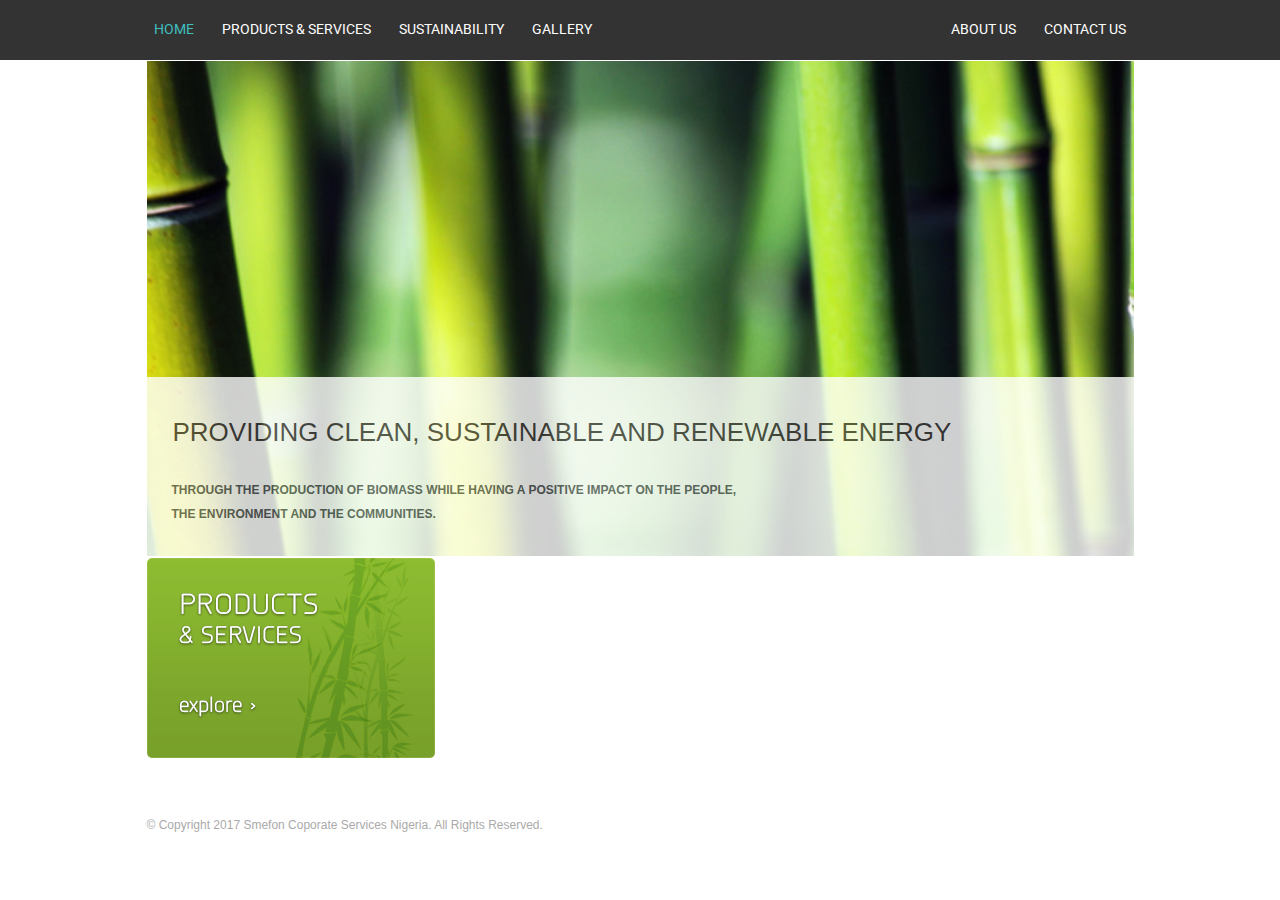
==== index.html @ 3b368437 "First Commit" ====
<!Doctype html>
<html>
<head>
	<meta charset="utf-8" />
	<meta http-equiv="X-UA-Compatible" content="IE=edge, chrome=1" />
	<meta name="viewport" content="width=device-width, initial-scale=1.0, maximum-scale=1.0">
	<link rel='shortcut icon' type="image/x-icon" href="images/favicon.ico" />
	<title>Smefon Nigeria</title>
	<link rel="stylesheet" href="smefon.css">
    <link href="https://fonts.googleapis.com/icon?family=Material+Icons"
      rel="stylesheet">
	<script src="https://ajax.googleapis.com/ajax/libs/jquery/3.2.1/jquery.min.js"
	integrity="sha256-hwg4gsxgFZhOsEEamdOYGBf13FyQuiTwlAQgxVSNgt4=" crossorigin="anonymous"></script> 
	<script src="smefon.js"></script>
</head>
<body>
	
	<!--Sidebar Menu -->
	<nav class="sidebar nav">
        <a class="active item" href="index.html"><i class="material-icons">home</i><span class="text">Home</span></a>
        <a class="item" href="products-and-services.html"><i class="material-icons">event</i><span class="text">Products & Services</span></a>
        <a class="item" href="sustainability.html"><i class="material-icons">school</i><span class="text">Sustsinability</span></a>
        <a class="item" href="gallery.html"><i class="material-icons">camera_alt</i><span class="text">Gallery</span></a>
        <a class="item" href="about-us.html"><i class="material-icons">group</i><span class="text">About Us</span></a>
        <a class="item" href="contact.html"><i class="material-icons">touch_app</i><span class="text">Contact Us</span></a>
	</nav>
    
	<!-- Navbar -->
	<nav class="topnav">
        <div id="toggle" class="wrap toc menu" onclick="menubtn(this)">
            <div class="bar1"></div>
            <div class="bar2"></div>
            <div class="bar3"></div>
        </div>

        <ul onclick="nav_close()">            
            <li><a class="active item" href="index.html">Home</a></li>
            <li><a class="item" href="products-and-services.html">Products & Services</a></li>
            <li><a class="item" href="sustainability.html">Sustainability</a></li>
            <li><a class="item" href="gallery.html">Gallery</a></li>
            <li class="right"><a class="item" href="contact.html">Contact Us</a></li>
            <li class="right"><a class="item" href="about-us.html">About Us</a></li>
        </ul>
    </nav>

    <div class="container title">

	    <div class="main-title">
	    	<div class="banner">
	    		<h2>Providing clean, sustainable and renewable energy</h2>
	    		<p>Through the production of biomass while having a positive impact on the people,<br> the environment and the communities.</p>
	    	</div>	    	
		</div>
	</div>

	<div class="container">
		<div class="sub-title">
	    		<a href="products-and-services.html"><img src="images/products_services.png" /></a>
	    </div>
   	</div>

	<div class="container">
		<div class="footer">
			<p>&copy Copyright 2017 Smefon Coporate Services Nigeria. All Rights Reserved.</p>
		</div>
	</div>

	<script src="smefon.js"></script>

</body>
</html>
---- smefon.css ----
@import url('https://fonts.googleapis.com/css?family=Roboto');

*,
*::before,
*::after{
    -webkit-box-sizing: border-box;
    -moz-box-sizing: border-box;
    -ms-box-sizing: border-box;
    box-sizing: border-box;
}
body {
    max-width: 1000px;
    margin: auto;
    border: 0;
    font-family:'Lato', 'Helvetica Neue', Arial, Helvetica, sans-serif;
    font-size: small;
    font-style: normal;
    font-weight: 700;
    color: #565a5c;
    line-height: 1.43;

    overflow-x: hidden !important;
}

/* HTML5 display definitions
   ========================================================================== */

/**
 * Correct `block` display not defined for any HTML5 element in IE 8/9.
 * Correct `block` display not defined for `details` or `summary` in IE 10/11 and Firefox.
 * Correct `block` display not defined for `main` in IE 11.
 */

article,
aside,
details,
figcaption,
figure,
footer,
header,
hgroup,
main,
nav,
section,
summary {
    display: block;
}

img {
    border: 0;
}

/*
 * Menu styling
*/
.card {
    float: left;
    position: relative;
    width: 200px;
    text-align: center;
    margin: 1em;
    margin-left: 5em;
    height: auto;
    box-shadow: 0 5px 10px 0 rgba(0,0,0,0.4);
    font-family: arial;
    padding-bottom: 1em;
    background-color: rgba(22, 26, 28, 0.1);
   
}
.card img {
    width: 100%;
    height: 50%;
}
.card h1{
    font-size: 14px;
}
.card p{
    font-size: 12px;
}
.wrapp {
    padding: 0 10px;
}
.wrapp::after {
    content: "";
    clear: both;
    display: table;
}

/************************
    Menu button styling 
*************************/
.wrap {
    display: inline-block;
    cursor: pointer;
    background-color: #333;
}
.bar1, .bar2, .bar3 {
    width: 30px;
    height: 3px;
    background-color: #eee;
    margin: 6px 0;
    transition: 0.4s;
}
.change .bar1 {
    -webkit-transform: rotate(-45deg) translate(-5px, 6px);
    -moz-transform: rotate(-45deg) translate(-5px, 6px);
    -ms-transform: rotate(-45deg) translate(-5px, 6px);
    transform: rotate(-45deg) translate(-5px, 6px);    
}
.change .bar2 {
    opacity: 0;    
}
.change .bar3 {
    -webkit-transform: rotate(45deg) translate(-6px, -8px);
    -moz-transform: rotate(45deg) translate(6px, -8px);
    -ms-transform: rotate(45deg) translate(-6px, -8px);
    transform: rotate(45deg) translate(-6px, -8px);    
}


/*********************
    sidebar styling 
**********************/
.sidebar {
    height: 100%;
    width: 0;
    position: fixed;
    z-index: 9999;
    top: 0;
    left: 0;
    background-color: #111;
    overflow-x : hidden;
    transition: 1s;
    margin-top: 48px;
    opacity: .825;
    
}
.sidebar a {
    padding: 1em .5em 1em 2em;
    text-decoration: none;
    color: white;
    display: block;
    transition: .7s;
    font-size: 12px;
    width: 200px;
}
.sidebar a:hover, .offcanvas a:focus {
    color: rgb(63, 191, 191);
}
.sidebar a:hover:not(.active){       
    color: rgb(63, 191, 191); 
}
.sidebar .active{ 
    color: rgb(63, 191, 191); 
}
.sidebar .material-icons{
    font-size: 24px;
    color: #eaeaea;
    display: table-cell;
    width: 60px;
    height: 36px;
    text-align: center;
    vertical-align: middle;
}
.sidebar .text {
    padding-left: 1em;
    position: relative;
    display: table-cell;
    vertical-align: middle;
    width: 190px;
}

/*  End sidebar  */

/*********************
    topnav styling 
**********************/

.topnav{
    display: block;
    z-index: 9998;
    position: fixed;
    overflow: hidden;
    height: 60px;
    margin: 0;
    overflow: hidden;
    background-color: #333;
    padding-top: .5em;
    
    top: 0;
    left: 0;
    right: 0;
    font-family: 'Roboto', sans-serif;
    font-size: 14px;
    font-weight: 400;
    clear: both;
}
.topnav ul{
    width: 1000px;
    list-style-type: none;
    margin: auto;
    padding: 0;
    overflow: hidden;
    background-color: #333;
    text-transform: uppercase;
}
.topnav li{
    float: left;
}
.topnav li:last-child{

}
.topnav .right{
    float: right;
}
.topnav a{
    color: white;
    display: block;
    text-align: center;
    padding:0.875em 1em;
    text-decoration: none;
}
.topnav a:hover:not(.active){       
    color: rgb(63, 191, 191); 
}
.topnav .active{ 
    color: rgb(63, 191, 191); 
}

.topnav .toc.menu{
    display: none;
}

/*********************
    Main Body styling 
**********************/
.container {
    position: relative;
    margin-left: auto;
    margin-right: auto;
    padding: 0 0.5em;
}
.wrapper {
    position: relative;
    margin-left: auto;
    margin-right: auto;
    padding: 0;
    margin-bottom: 5em;
    clear: both;
}

.container.title {
    position: relative;
    margin-top: 60px;
    margin-left: auto;
    margin-right: auto;
    padding: 0.1em 0.5em;
}
.container.title-bar {
    margin-top: 55px;
    margin-bottom: 1em;
    padding: 0.5em 1em;
    border-bottom: 1px solid #aaa;
    
}
.container.title-bar h2 {
    margin-bottom: 5px;
    font-size: 24px;
}

.main-title {
    height: 55vh;
    background-image: url("images/bamboo_x.jpg");
    background-size: cover;
    background-position: 25% 25%;
    background-repeat: no-repeat;
}
.banner {
    position: absolute;
    bottom: 0;
    width: 100%;
    background-color: #fff;
    opacity: .80;
    padding: 1.5em;
    line-height: 1em;
    text-transform: uppercase;
    padding-left: 1em;
}
.banner h2 {
    display: inline-flex;
    color: rgba(28, 22, 22, 0.85);
    font-weight: 500;
    font-size: 26px;
    padding-left: .5em;
    line-height: 1em;
}
.banner p {
    font-weight: 700;
    font-size: 12px;
    padding-left: 1em;
    line-height: 2em;
 }

.sub-title a:hover:not(.active){       
    opacity: .9; 
}

.content {
    margin-top: 0;
    margin-left: auto;
    margin-right: auto;
    padding: .25em 0 0 0;
    clear: both;
}
.content h2{
    font-size: 17px;
    position: relative;
    padding-bottom: .25em;
}
.content h2:after {
    content: "";
    position: absolute;
    bottom: 0;
    left: 0;
    right: 0;
    height: .9em;
    border-top: 1px solid #ccc;
    padding: 0;
    z-index: -1;
    margin-left: 110px;
}
.project {
    background-color: #fff;
    padding-right: 20px;
}
.content p{
    font-size: 12px;
    font-weight: 400;
    margin-top: .5em;
    margin-bottom:0; 
    line-height: 2em;   
}
.graph {
    width: auto;
    display: flex;
    position: relative;
    clear: both;
}
.content .graph img, p {
    padding-left: 0;
    margin-left: 0;
    float: left;
}
.content .short{
    float: left;
    display: inline-block;
    width: 380px;
}
.content li {
    font-weight: 400;
    font-size: 12px;
    padding: 0.3em 0 1.5em .5em;
    margin-left: 25em;
}
.content .narrow li {
    font-weight: 400;
    font-size: 12px;
    padding: 0.3em 0 1.5em .5em;
    margin: 0.5em 0 .2em 0.1em;
}
.narrow {
    padding-top: .5em;
    clear: both;
}
.info {
    width: 333px;
    height: 271px;
}
.content .graph .modelXL {
    width: 309px;
    height: 170px;
    margin-left: 5em;
}
.pellets {
    width: 267px;
    height: 269px;
}
.electric {
    width: 309px;
    height: 170px;
}
.sustain {
    width: 316px;
    height: 221px;
}
.graph .wide{
    right: 0;
    padding: 0 1em 0 9em;
    text-align: justify;
    line-height: 2em;
    width:;
}
.graph .narrow {
    right: 0;
    padding: 0 1em 0 0;
    text-align: justify;
    line-height: 2em;
}
.graph .wide h4 {
    font-size: 13px;
    margin-bottom: 0;
    line-height: 1em; 
    padding: 1em 0 0 0;
}
.graph .wide p {
    margin: 0.4em 0 1.5em 0;
}
.space {
    margin-bottom: 2em;
    padding-bottom: 2em;
}


 .footer {
    font-size: 12px;
    font-weight: 400;
    color: #aaa;
    padding-top: 1.5em;
    margin-top: 2em;
 }
/*****************************************
      Form styling on Join NSBE page
*****************************************/
.form .material-icons {
    color: grey;
}

.form {
    float: left;
    object-position: center;
    width: 550px;
    margin: auto;
    padding: 1em 1em ;
    border: 0 1px 1px thin #eaeaea;
    box-shadow: 0 5px 10px 0 rgba(0,0,0,0.7);
    background: transparent;
    opacity: .9; 
    overflow: hidden; 
}

.form input[type=text], select, textarea {
    width: 100%;
    padding: 12px;
    border: 1px solid #ccc;
    border-radius: 4px;
    box-sizing: border-box;
    margin-top: 6px;
    margin-bottom: 16px;
    resize: vertical;
}

.form input[type=submit] {
    background-color: #4CAF50;
    color: white;
    padding: 12px 20px;
    border: none;
    border-radius: 4px;
    cursor: pointer;
}

.form input[type=submit]:hover {
    background-color: #45a049;
}


.form .joinbtn  :hover {
    opacity: 0.6;
}

/*****************************************/
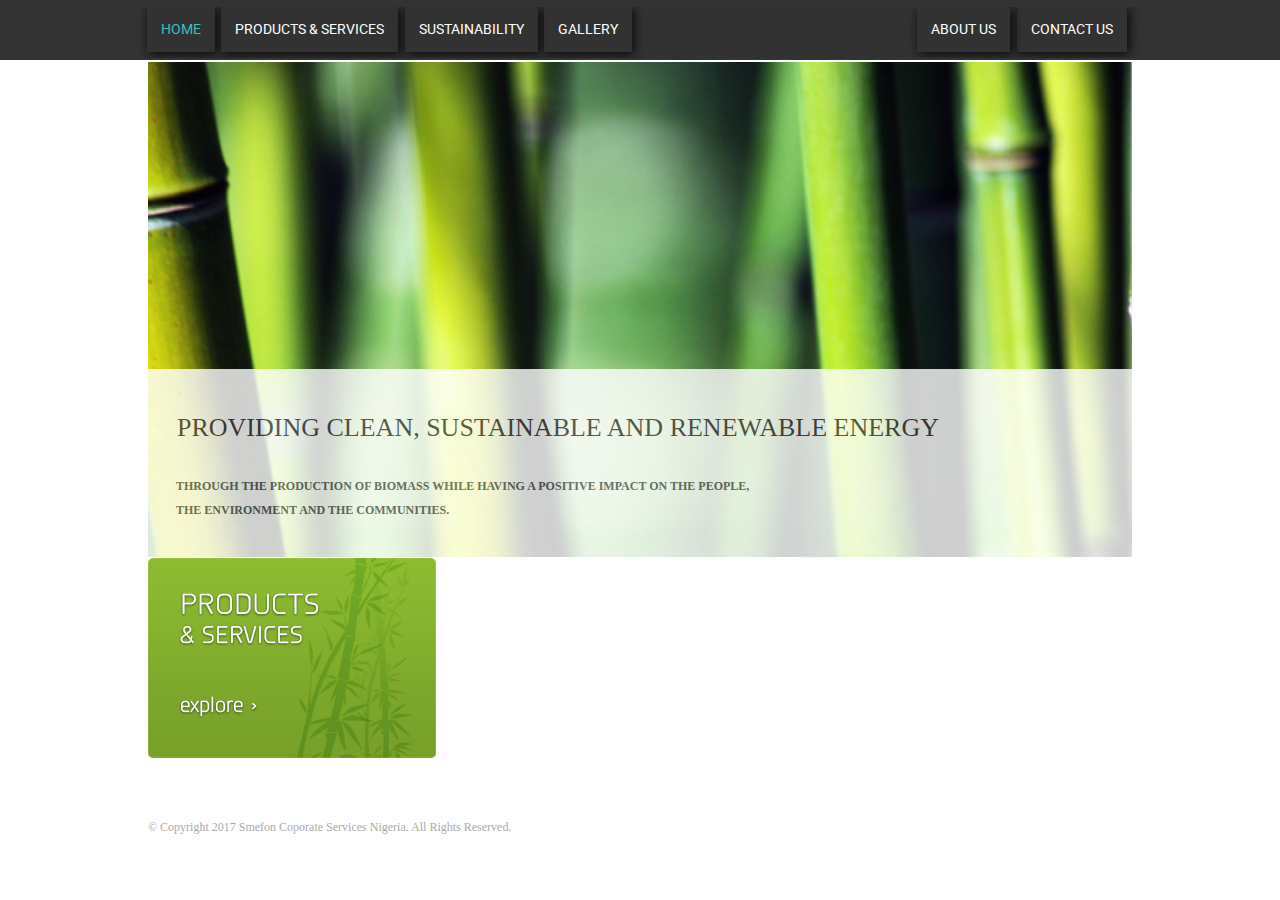
==== commit 2b1fe11d: "Changed sidebar menu icons" ====
--- a/index.html
+++ b/index.html
@@ -18,11 +18,11 @@
 	<!--Sidebar Menu -->
 	<nav class="sidebar nav">
         <a class="active item" href="index.html"><i class="material-icons">home</i><span class="text">Home</span></a>
-        <a class="item" href="products-and-services.html"><i class="material-icons">event</i><span class="text">Products & Services</span></a>
-        <a class="item" href="sustainability.html"><i class="material-icons">school</i><span class="text">Sustsinability</span></a>
+        <a class="item" href="products-and-services.html"><i class="material-icons">business_center</i><span class="text">Products & Services</span></a>
+        <a class="item" href="sustainability.html"><i class="material-icons">trending_up</i><span class="text">Sustsinability</span></a>
         <a class="item" href="gallery.html"><i class="material-icons">camera_alt</i><span class="text">Gallery</span></a>
         <a class="item" href="about-us.html"><i class="material-icons">group</i><span class="text">About Us</span></a>
-        <a class="item" href="contact.html"><i class="material-icons">touch_app</i><span class="text">Contact Us</span></a>
+        <a class="item" href="contact.html"><i class="material-icons">send</i><span class="text">Contact Us</span></a>
 	</nav>
     
 	<!-- Navbar -->
--- a/smefon.css
+++ b/smefon.css
@@ -1,4 +1,5 @@
 @import url('https://fonts.googleapis.com/css?family=Roboto');
+@import url('https://fonts.googleapis.com/css?family=Lato:400,700,400italic,700italic&subset=latin');
 
 *,
 *::before,
@@ -12,13 +13,8 @@
     max-width: 1000px;
     margin: auto;
     border: 0;
-    font-family:'Lato', 'Helvetica Neue', Arial, Helvetica, sans-serif;
-    font-size: small;
-    font-style: normal;
-    font-weight: 700;
     color: #565a5c;
     line-height: 1.43;
-
     overflow-x: hidden !important;
 }
 
@@ -40,6 +36,7 @@
 header,
 hgroup,
 main,
+picture,
 nav,
 section,
 summary {
@@ -48,6 +45,55 @@
 
 img {
     border: 0;
+}
+
+/* grid display definitions
+   ========================================================================== 
+*/
+.grid{
+    margin: 0;
+    width: 100%;
+    display: grid;
+    display: -ms-grid;
+    grid-template-columns: 1fr;
+    grid-template-rows: 1fr 1fr 1fr 1fr 1fr 1fr 1fr 1fr 1fr 1fr;
+    justify-items: center;
+    -ms-grid-column-align: center;
+
+    grid-column-gap: .5em;
+    grid-row-gap: 1em;
+    -ms-grid-columns: 1fr;
+    -ms-grid-rows: 1fr 1fr 1fr 1fr 1fr 1fr 1fr 1fr 1fr 1fr;
+}
+.item1{ -ms-grid-column: 1; -ms-grid-row: 1;  -ms-grid-column-align: center;}
+.item2{ -ms-grid-column: 1; -ms-grid-row: 2; -ms-grid-column-align: center;}
+.item3{ -ms-grid-column: 1; -ms-grid-row: 3; -ms-grid-column-align: center;}
+.item4{ -ms-grid-column: 1; -ms-grid-row: 4; -ms-grid-column-align: center;}
+.item5{ -ms-grid-column: 1; -ms-grid-row: 5; -ms-grid-column-align: center;}
+.item6{ -ms-grid-column: 1; -ms-grid-row: 6; -ms-grid-column-align: center;}
+.item7{ -ms-grid-column: 1; -ms-grid-row: 7; -ms-grid-column-align: center;}
+.item8{ -ms-grid-column: 1; -ms-grid-row: 8; -ms-grid-column-align: center;}
+.item9{ -ms-grid-column: 1; -ms-grid-row: 9; -ms-grid-column-align: center;}
+.item10{ -ms-grid-column: 1; -ms-grid-row: 10; -ms-grid-column-align: center;}
+
+/**
+ column grid for mobile
+**/
+
+[class*="col-"] {
+    width: 100%;
+    
+}
+
+[class*="col-"] {
+    float: left;
+    padding: 15px 15px 15px 0;
+    border: none;
+}
+.row::after {
+    content: "";
+    clear: both;
+    display: table;
 }
 
 /*
@@ -90,6 +136,8 @@
     Menu button styling 
 *************************/
 .wrap {
+    width: 40px;
+    margin: 1em 1.5em;
     display: inline-block;
     cursor: pointer;
     background-color: #333;
@@ -100,6 +148,7 @@
     background-color: #eee;
     margin: 6px 0;
     transition: 0.4s;
+    box-shadow: 2px 2px 5px 3px rgba(0,0,0,0.65);
 }
 .change .bar1 {
     -webkit-transform: rotate(-45deg) translate(-5px, 6px);
@@ -178,14 +227,14 @@
 
 .topnav{
     display: block;
-    z-index: 9998;
+    z-index: 2;
     position: fixed;
     overflow: hidden;
     height: 60px;
     margin: 0;
     overflow: hidden;
     background-color: #333;
-    padding-top: .5em;
+    padding: .5em 0 .5em 0;
     
     top: 0;
     left: 0;
@@ -196,18 +245,19 @@
     clear: both;
 }
 .topnav ul{
+    display: none;
     width: 1000px;
     list-style-type: none;
     margin: auto;
-    padding: 0;
+    padding:0 .5em;
     overflow: hidden;
-    background-color: #333;
+    background-color: rgba(51, 51, 51, 3.95);
     text-transform: uppercase;
 }
 .topnav li{
+    background-color: rgba(51, 51, 51, 0.75);
     float: left;
-}
-.topnav li:last-child{
+    margin: auto .45em .45em auto;
 
 }
 .topnav .right{
@@ -219,6 +269,8 @@
     text-align: center;
     padding:0.875em 1em;
     text-decoration: none;
+    border-bottom: 1px;
+    box-shadow: 2px 2px 10px 0 rgba(0,0,0,0.85);
 }
 .topnav a:hover:not(.active){       
     color: rgb(63, 191, 191); 
@@ -228,27 +280,27 @@
 }
 
 .topnav .toc.menu{
-    display: none;
+    display: block;
 }
 
 /*********************
     Main Body styling 
 **********************/
+.wrapper {
+    padding: 0 10px;
+}
+.wrapper::after {
+    content: "";
+    clear: both;
+    display: table;
+}
+
 .container {
     position: relative;
     margin-left: auto;
     margin-right: auto;
     padding: 0 0.5em;
 }
-.wrapper {
-    position: relative;
-    margin-left: auto;
-    margin-right: auto;
-    padding: 0;
-    margin-bottom: 5em;
-    clear: both;
-}
-
 .container.title {
     position: relative;
     margin-top: 60px;
@@ -305,19 +357,22 @@
     opacity: .9; 
 }
 
-.content {
-    margin-top: 0;
-    margin-left: auto;
-    margin-right: auto;
-    padding: .25em 0 0 0;
-    clear: both;
-}
-.content h2{
+.base {
+    overflow: hidden;
+    height: auto;
+    width: inherit;
+    margin: 0 0 .5em 0;
+    padding: 2em 1em ;
+    border: 0 1px 1px thin #eaeaea;
+    box-shadow: 0 5px 10px 0 rgba(0,0,0,0.5);
+    font-family: 'Roboto';
+}
+.base h2{
     font-size: 17px;
     position: relative;
     padding-bottom: .25em;
 }
-.content h2:after {
+.base h2:after {
     content: "";
     position: absolute;
     bottom: 0;
@@ -329,38 +384,59 @@
     z-index: -1;
     margin-left: 110px;
 }
+.base-description {
+    font-size: 13px;
+    font-weight: 400;
+    font-family: 'Roboto';
+}
+.base-media {
+    padding-right: 0;
+}
+.base-media p {
+    padding: 0 auto;
+    margin: 0 auto;
+    font-size: 9px;
+}
+
+
+/*****************************************
+        gallery styling
+*****************************************/
+.gallery {
+    padding: 0;
+}
+
+.gallery .base h3 {
+    text-align: center;
+    font-family: 'Roboto';
+    font-size: 18px;
+    padding: .1em auto .2em auto;
+    margin: 0;
+}
+.gallery .row {
+    margin: 0;
+}
+.gallery img {
+    width: 93%;
+    height: auto;
+    margin: 0 0 .5em .60em;
+    padding: 0 ;
+    border: 0 1px 1px thin #eaeaea;
+    box-shadow: 0 5px 10px 0 rgba(0,0,0,0.7);
+    background-color: rgba(177, 174, 174, 0.1);    
+}
+.m-hide {
+    display: block;
+}
+.m-show {
+    display: none;
+}
+
+/*****************************************/
+
 .project {
     background-color: #fff;
     padding-right: 20px;
-}
-.content p{
-    font-size: 12px;
-    font-weight: 400;
-    margin-top: .5em;
-    margin-bottom:0; 
-    line-height: 2em;   
-}
-.graph {
-    width: auto;
-    display: flex;
-    position: relative;
-    clear: both;
-}
-.content .graph img, p {
-    padding-left: 0;
-    margin-left: 0;
-    float: left;
-}
-.content .short{
-    float: left;
-    display: inline-block;
-    width: 380px;
-}
-.content li {
-    font-weight: 400;
-    font-size: 12px;
-    padding: 0.3em 0 1.5em .5em;
-    margin-left: 25em;
 }
 .content .narrow li {
     font-weight: 400;
@@ -371,49 +447,6 @@
 .narrow {
     padding-top: .5em;
     clear: both;
-}
-.info {
-    width: 333px;
-    height: 271px;
-}
-.content .graph .modelXL {
-    width: 309px;
-    height: 170px;
-    margin-left: 5em;
-}
-.pellets {
-    width: 267px;
-    height: 269px;
-}
-.electric {
-    width: 309px;
-    height: 170px;
-}
-.sustain {
-    width: 316px;
-    height: 221px;
-}
-.graph .wide{
-    right: 0;
-    padding: 0 1em 0 9em;
-    text-align: justify;
-    line-height: 2em;
-    width:;
-}
-.graph .narrow {
-    right: 0;
-    padding: 0 1em 0 0;
-    text-align: justify;
-    line-height: 2em;
-}
-.graph .wide h4 {
-    font-size: 13px;
-    margin-bottom: 0;
-    line-height: 1em; 
-    padding: 1em 0 0 0;
-}
-.graph .wide p {
-    margin: 0.4em 0 1.5em 0;
 }
 .space {
     margin-bottom: 2em;
@@ -436,9 +469,7 @@
 }
 
 .form {
-    float: left;
     object-position: center;
-    width: 550px;
     margin: auto;
     padding: 1em 1em ;
     border: 0 1px 1px thin #eaeaea;
@@ -477,4 +508,147 @@
     opacity: 0.6;
 }
 
-/*****************************************/+/*****************************************/
+
+/**
+ *Style for Smaller Screen Tablets
+**/
+
+@media only screen and (min-width: 600px) {
+    /* For tablets: */
+    .col-m-1 {width: 8.33%;}
+    .col-m-2 {width: 16.66%;}
+    .col-m-3 {width: 25%;}
+    .col-m-4 {width: 33.33%;}
+    .col-m-5 {width: 41.66%;}
+    .col-m-6 {width: 50%;}
+    .col-m-7 {width: 58.33%;}
+    .col-m-8 {width: 66.66%;}
+    .col-m-9 {width: 75%;}
+    .col-m-10 {width: 83.33%;}
+    .col-m-11 {width: 91.66%;}
+    .col-m-12 {width: 100%;}
+    
+    .grid{
+        width: 100%;
+        display: grid;
+        display: -ms-grid;
+        grid-template-columns: 1fr 1fr 1fr;
+        grid-template-rows: 1fr 1fr 1fr 1fr;
+        justify-items: center;
+        
+        grid-column-gap: .5em;
+        grid-row-gap: 1em;
+        -ms-grid-columns: 1fr 1fr 1fr;
+        -ms-grid-rows: 1fr 1fr 1fr 1fr;
+    }
+    .item1{ -ms-grid-column: 1; -ms-grid-row: 1; -ms-grid-column-align: center;}
+    .item2{ -ms-grid-column: 2; -ms-grid-row: 1; -ms-grid-column-align: center;}
+    .item3{ -ms-grid-column: 3; -ms-grid-row: 1; -ms-grid-column-align: center;}
+    .item4{ -ms-grid-column: 1; -ms-grid-row: 2; -ms-grid-column-align: center;}
+    .item5{ -ms-grid-column: 2; -ms-grid-row: 2; -ms-grid-column-align: center;}
+    .item6{ -ms-grid-column: 3; -ms-grid-row: 2; -ms-grid-column-align: center;}
+    .item7{ -ms-grid-column: 1; -ms-grid-row: 3; -ms-grid-column-align: center;}
+    .item8{ -ms-grid-column: 2; -ms-grid-row: 3; -ms-grid-column-align: center;}
+    .item9{ -ms-grid-column: 3; -ms-grid-row: 3; -ms-grid-column-align: center;}
+    .item10{ -ms-grid-column: 1; -ms-grid-row: 4; -ms-grid-column-align: center;}
+    
+    .mobile-img {
+        display: none;
+    }
+    .other-img {
+        display: block;
+        width: 100%;
+    }
+    
+    .gallery img {
+        width: 330px;
+        margin-left: 1em;
+    }
+    .m-hide {
+        display: none;
+    }
+    .m-show {
+        display: block;
+    }
+    
+
+}/* end of @media */
+
+
+/**
+ *Style for Desktop
+**/ 
+@media only screen and (min-width: 980px) {
+    .grid {
+        margin: 0;
+        width: inherit;
+        display: grid;
+        display: -ms-grid;
+        grid-template-columns: 1fr 1fr 1fr 1fr;
+        grid-template-rows: 1fr 1fr 1fr;
+        grid-column-gap: 1.5em;
+        grid-row-gap: 1em;
+        justify-items: center;
+        justify-content: center;
+
+        -ms-grid-columns: 1fr 1fr 1fr 1fr;
+        -ms-grid-rows: 1fr 1fr 1fr;
+
+    }
+    
+
+    .item1{ -ms-grid-column: 1; -ms-grid-row: 1; -ms-grid-column-align: center;}
+    .item2{ -ms-grid-column: 2; -ms-grid-row: 1; -ms-grid-column-align: center;}
+    .item3{ -ms-grid-column: 3; -ms-grid-row: 1; -ms-grid-column-align: center;}
+    .item4{ -ms-grid-column: 4; -ms-grid-row: 1; -ms-grid-column-align: center;}
+    .item5{ -ms-grid-column: 1; -ms-grid-row: 2; -ms-grid-column-align: center;}
+    .item6{ -ms-grid-column: 2; -ms-grid-row: 2; -ms-grid-column-align: center;}
+    .item7{ -ms-grid-column: 3; -ms-grid-row: 2; -ms-grid-column-align: center;}
+    .item8{ -ms-grid-column: 4; -ms-grid-row: 2; -ms-grid-column-align: center;}
+    .item9{ -ms-grid-column: 1; -ms-grid-row: 3; -ms-grid-column-align: center;}
+    .item10{ -ms-grid-column: 2; -ms-grid-row: 3; -ms-grid-column-align: center;}
+    
+    .col-1 {width: 8.33%;}
+    .col-2 {width: 16.66%;}
+    .col-3 {width: 25%;}
+    .col-4 {width: 33.33%;}
+    .col-5 {width: 41.66%;}
+    .col-6 {width: 50%;}
+    .col-7 {width: 58.33%;}
+    .col-8 {width: 66.66%;}
+    .col-9 {width: 75%;}
+    .col-10 {width: 83.33%;}
+    .col-11 {width: 91.66%;}
+    .col-12 {width: 100%;}
+    
+
+    /*********************
+        topnav styling 
+    **********************/
+    .topnav ul {
+        display: block;
+        background-color: rgba(51, 51, 51, 0.75);
+        
+    }
+    .topnav .toc.menu {
+        display: none;
+    }
+    /***********  End Topnav  *************/
+    
+    .sidebar {
+        display: none;
+    }
+
+    .gallery img {
+        width: 310px;
+        height: 340px;
+        margin: 0 0 .5em .75em;
+    }
+    .m-hide {
+        display: block;
+    }
+    .m-show {
+        display: none;
+    }
+} /* end of @media */